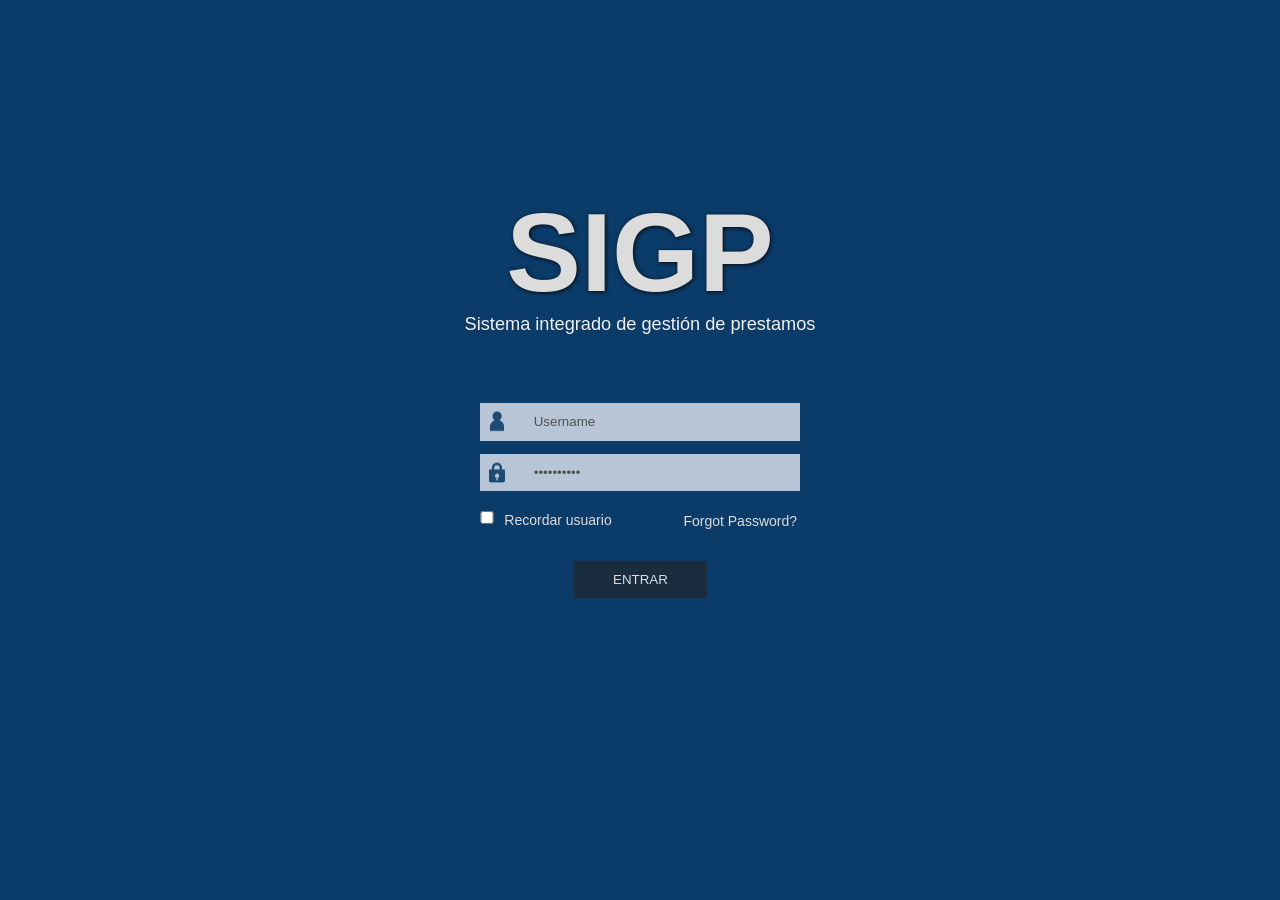
==== index.html @ 5d8df0fe "Avanzando la zona principal del proyecto" ====
<!DOCTYPE html>
<html lang="en">
	<head>
		<meta charset="utf-8">
		<meta name="viewport" content="width=device-width, maximum-scale=1.0, minimum-scale=1.0, initial-scale=1.0">
		<title>MyPage Login</title>
		<link rel="stylesheet" type="text/css" href="css/styles.css">
		<link rel="stylesheet" href="home.html">
	</head>
	<body>
		<div class="container">
			<header>
				<h1><a href="login.html">SIGP</a></h1>
				<p>Sistema integrado de gestión de prestamos</p>
			</header>
			<div class="loginForm">
				<form method="POST" action="#">
					<input id="username" class="loginForm__input--username" type="text" name="Cedula" value="Username" autocomplete="off"><br>
					<input id="password" class="loginForm__input--password" type="password" name="Contraseña" value="Contraseña" autocomplete="off"><br>
					
					<input id="remember" class="loginForm__input--remember" type="checkbox" name="Vehicle" value="remember">
					<label for="remember">Recordar usuario</label>
					<input id="submit" class="loginForm__input--submit" type="submit" name="submit" value="Entrar" onclick="window.location.href='otra_pagina.html';">
				</form>
				<a class="recovery" href="#">Forgot Password&#63;</a>
			</div>
			
		</div>
		<script type="text/javascript" src="app/app.js"></script>
	</body>
</html>
---- css/styles.css ----
body {
	background: #0b3b69;
	font-family: arial;
	font-size: 14px;
	padding: 0;
	margin: 0;
	width: 100%;
}
/*<========CSS Reset Properties========>*/
h1, p, form, input, div, img, label {
	padding: 0;
	margin: 0;
}
a {
	text-decoration: none;
	color: rgba(220,220,220,1);
	padding: 0;
	margin: 0;
}
/*<===============================================>*/
/*<========Top to Bottom ordered CSS rules========>*/
.container {
	overflow: hidden;
	display: flex;
	justify-content: center;
	align-items: center;
	height: 100vh;
	margin: 0;
	flex-direction: column;
}
.loginForm {
	margin: 1em auto 0 auto;
	width: 22.8em;
	height: 25em;
}
header h1 {
	color: rgba(240,240,240,1);
	font-family: sans-serif;
	font-weight: 800;
	font-size: 8em;
	font-variant: small-caps;
	line-height: 1.5;
	padding: 0.2em 0 0 0;
	height: 1.2em;
	width: 100%;
	text-align: center;
	text-shadow: 1px 1px 4px rgba(10,10,10,1);
}

header p {
	color: rgba(240,240,240,1);
	text-align: center;
	width: 100%;
	font-size: 1.3em;
	font-weight: 300;
	padding-top: 10px;
	margin-bottom: 3em;
}

input {
	background: rgba(228,232,243, 0.8) url("../images/sprite.png") no-repeat;
	background-size: 20px 80px;
	background-position: 0.5em 0.6em;
	border: none;
	color: rgba(80,80,80,1);
	padding: 0 0 0 4em;
	margin: 0 0 1em 0;
	width: 20em;
	height: 2.8em;
	outline: none;
	-webkit-transition: background-color 0.4s;
	transition: background-color 0.4s;
}
input:hover {
	background-color: rgba(255,255,255, 0.8);
}
input:focus {
	background-color: rgba(255,255,255, 0.8);
}
label {
	color: rgba(220,220,220,1);
}
.loginForm__input--password {
	background-position: 0.5em -3.8em;
}
.loginForm__input--remember {
	background: none;
	width: 1em;
	height: 1em;
	margin: 0.5em 0.5em 0 0;
}
.recovery {
	display: block;
	margin: -6.3em 0 0 14.5em;
}
.recovery:hover {
	text-decoration: underline;
}
.loginForm__input--submit {
	background: rgba(35,35,35, 0.6);
	color: rgba(220,220,220,1);
	padding: 0 0 0 0;
	margin: 2.5em 0 0 7em;
	width: 10em;
	text-transform: uppercase;
	cursor: pointer;
	-webkit-transition: background 0.4s;
	transition: background 0.4s;
}
.loginForm__input--submit:hover {
	background: rgba(223,32,77, 0.8);
}
.loginForm__input--submit:focus {
	background: rgba(223,32,77, 0.8);
}

.loginForm a{
	margin-top: -6.1em;
}
/*<============================================================>*/
/*<========Media queries for other displays and devices========>*/

@media only screen and (max-width: 480px) {
	header h1 {
		font-size: 4em;
	}
	.loginForm {
		margin: 0.5em auto 0 auto;
	}
}
/*<============================================================>*/
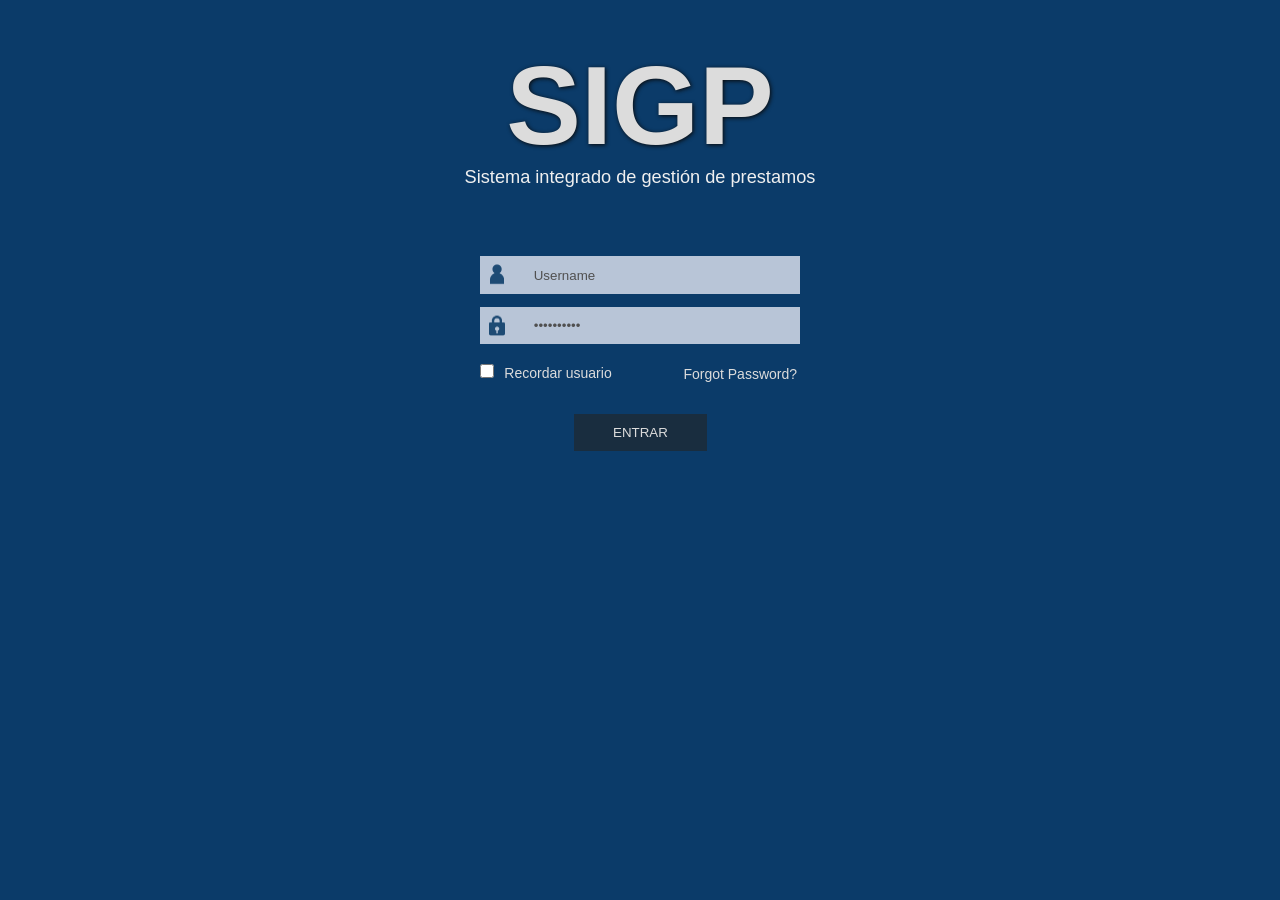
==== commit 20c04bd0: "Correccion de index" ====
--- a/index.html
+++ b/index.html
@@ -5,7 +5,6 @@
 		<meta name="viewport" content="width=device-width, maximum-scale=1.0, minimum-scale=1.0, initial-scale=1.0">
 		<title>MyPage Login</title>
 		<link rel="stylesheet" type="text/css" href="css/styles.css">
-		<link rel="stylesheet" href="home.html">
 	</head>
 	<body>
 		<div class="container">
@@ -20,7 +19,7 @@
 					
 					<input id="remember" class="loginForm__input--remember" type="checkbox" name="Vehicle" value="remember">
 					<label for="remember">Recordar usuario</label>
-					<input id="submit" class="loginForm__input--submit" type="submit" name="submit" value="Entrar" onclick="window.location.href='otra_pagina.html';">
+					<input id="submit" class="loginForm__input--submit" type="submit" name="submit" value="Entrar">
 				</form>
 				<a class="recovery" href="#">Forgot Password&#63;</a>
 			</div>
@@ -28,4 +27,4 @@
 		</div>
 		<script type="text/javascript" src="app/app.js"></script>
 	</body>
-</html>+</html>
--- a/css/styles.css
+++ b/css/styles.css
@@ -24,8 +24,6 @@
 	display: flex;
 	justify-content: center;
 	align-items: center;
-	height: 100vh;
-	margin: 0;
 	flex-direction: column;
 }
 .loginForm {
@@ -119,7 +117,6 @@
 }
 /*<============================================================>*/
 /*<========Media queries for other displays and devices========>*/
-
 @media only screen and (max-width: 480px) {
 	header h1 {
 		font-size: 4em;
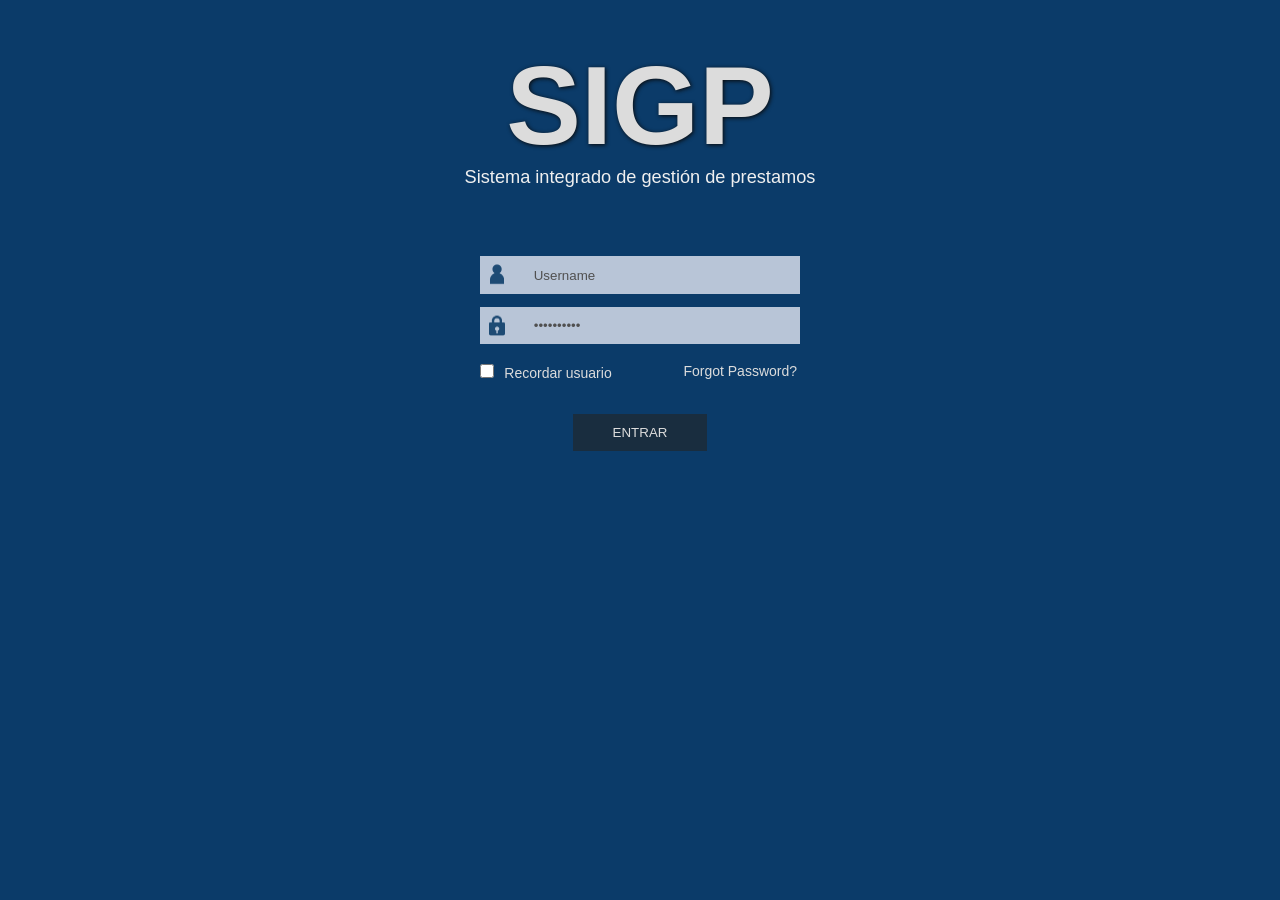
==== commit 2409f6ca: "Avanzando el header del home.html" ====
--- a/index.html
+++ b/index.html
@@ -12,14 +12,17 @@
 				<h1><a href="login.html">SIGP</a></h1>
 				<p>Sistema integrado de gestión de prestamos</p>
 			</header>
-			<div class="loginForm">
-				<form method="POST" action="#">
-					<input id="username" class="loginForm__input--username" type="text" name="Cedula" value="Username" autocomplete="off"><br>
-					<input id="password" class="loginForm__input--password" type="password" name="Contraseña" value="Contraseña" autocomplete="off"><br>
+			<div class="loginFormContainer">
+				<form method="POST" action="#" id="loginForm">
+					<input id="username" class="loginForm__input--username" type="text" name="Cedula" value="Username" autocomplete="off" required><br>
+					<input id="password" class="loginForm__input--password" type="password" name="Contraseña" value="Contraseña" autocomplete="off" required><br>
 					
 					<input id="remember" class="loginForm__input--remember" type="checkbox" name="Vehicle" value="remember">
 					<label for="remember">Recordar usuario</label>
-					<input id="submit" class="loginForm__input--submit" type="submit" name="submit" value="Entrar">
+					<button class="loginForm__button--submit" type="submit">
+						<a href="home.html">Entrar</a>
+					</button>
+					
 				</form>
 				<a class="recovery" href="#">Forgot Password&#63;</a>
 			</div>
--- a/css/styles.css
+++ b/css/styles.css
@@ -26,7 +26,7 @@
 	align-items: center;
 	flex-direction: column;
 }
-.loginForm {
+.loginFormContainer {
 	margin: 1em auto 0 auto;
 	width: 22.8em;
 	height: 25em;
@@ -56,7 +56,7 @@
 }
 
 input {
-	background: rgba(228,232,243, 0.8) url("../images/sprite.png") no-repeat;
+	background: rgba(228,232,243, 0.8) url("../img/sprite.png") no-repeat;
 	background-size: 20px 80px;
 	background-position: 0.5em 0.6em;
 	border: none;
@@ -94,23 +94,42 @@
 .recovery:hover {
 	text-decoration: underline;
 }
-.loginForm__input--submit {
-	background: rgba(35,35,35, 0.6);
-	color: rgba(220,220,220,1);
-	padding: 0 0 0 0;
-	margin: 2.5em 0 0 7em;
-	width: 10em;
-	text-transform: uppercase;
-	cursor: pointer;
-	-webkit-transition: background 0.4s;
-	transition: background 0.4s;
+/* Estilos del botón */
+.loginForm__button--submit {
+    background: rgba(35, 35, 35, 0.6);
+    padding: 0;
+    margin: 2.5em auto 0 auto; /* Centrado automático */
+    width: 10em;
+    height: 2.8em; /* Agregado para altura consistente */
+    text-transform: uppercase;
+    cursor: pointer;
+    border: none;
+    display: flex; /* Agregado para que el botón tome el tamaño del contenido */
+    align-items: end; /* Centra el contenido verticalmente */
+    justify-content: center; /* Centra el contenido horizontalmente */
+    -webkit-transition: background 0.4s;
+    transition: background 0.4s;
 }
-.loginForm__input--submit:hover {
-	background: rgba(223,32,77, 0.8);
+
+/* Estilo del enlace dentro del botón */
+.loginForm__button--submit a {
+    display: block; /* Asegura que ocupe todo el botón */
+    width: 100%;
+    height: 100%;
+    color: rgba(220, 220, 220, 1);
+    text-decoration: none;
+    text-align: center;
+    line-height: 2.8em; /* Ajusta alineación vertical */
 }
-.loginForm__input--submit:focus {
-	background: rgba(223,32,77, 0.8);
+
+/* Hover y Focus */
+.loginForm__button--submit:hover,
+.loginForm__button--submit:focus {
+    background: rgba(223, 32, 77, 0.8);
 }
+
+
+
 
 .loginForm a{
 	margin-top: -6.1em;
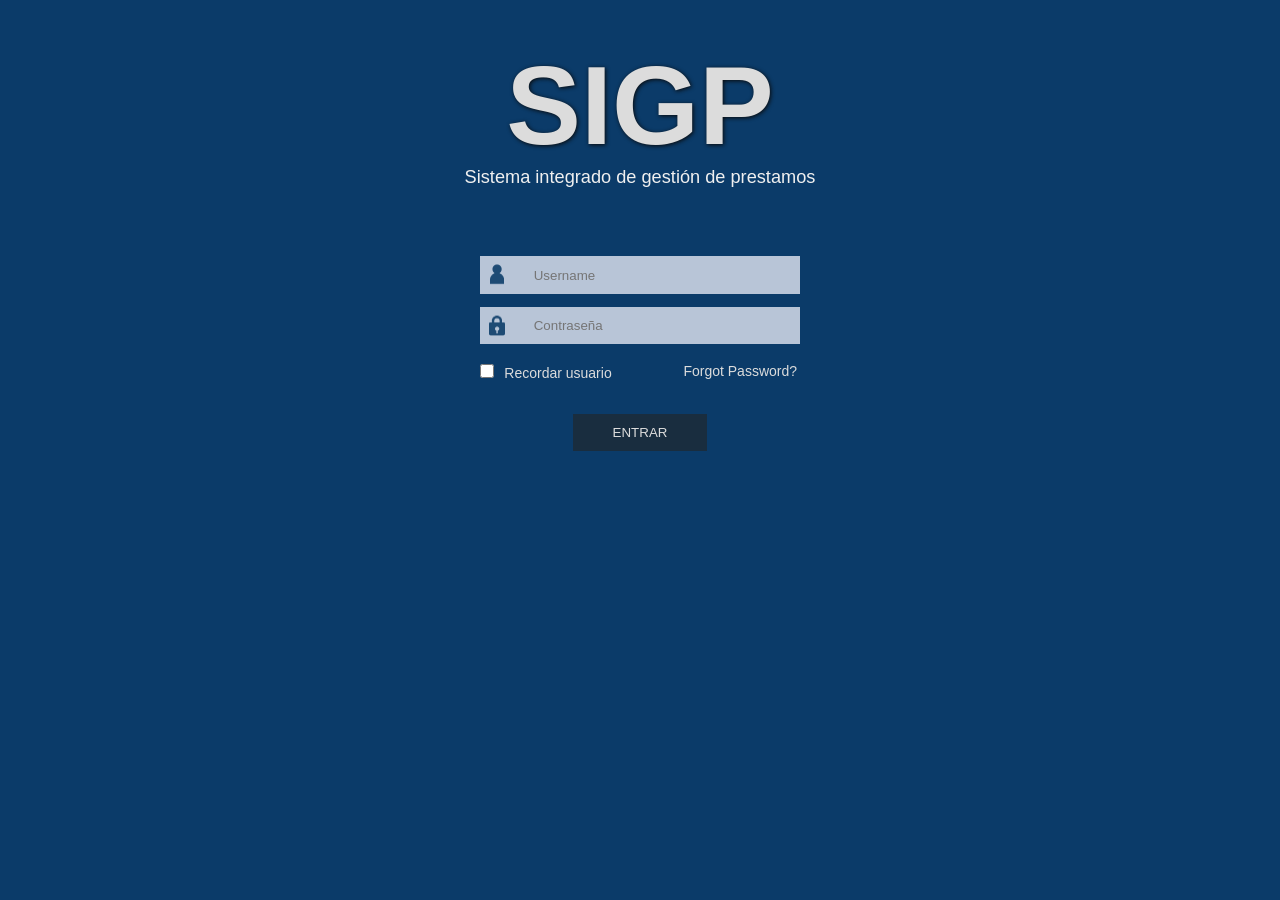
==== commit 64087ce1: "Agregando funciones JAVASCRIPT a prestamo" ====
--- a/index.html
+++ b/index.html
@@ -1,33 +1,37 @@
 <!DOCTYPE html>
 <html lang="en">
-	<head>
-		<meta charset="utf-8">
-		<meta name="viewport" content="width=device-width, maximum-scale=1.0, minimum-scale=1.0, initial-scale=1.0">
-		<title>MyPage Login</title>
-		<link rel="stylesheet" type="text/css" href="css/styles.css">
-	</head>
-	<body>
-		<div class="container">
-			<header>
-				<h1><a href="login.html">SIGP</a></h1>
-				<p>Sistema integrado de gestión de prestamos</p>
-			</header>
-			<div class="loginFormContainer">
-				<form method="POST" action="#" id="loginForm">
-					<input id="username" class="loginForm__input--username" type="text" name="Cedula" value="Username" autocomplete="off" required><br>
-					<input id="password" class="loginForm__input--password" type="password" name="Contraseña" value="Contraseña" autocomplete="off" required><br>
-					
-					<input id="remember" class="loginForm__input--remember" type="checkbox" name="Vehicle" value="remember">
-					<label for="remember">Recordar usuario</label>
-					<button class="loginForm__button--submit" type="submit">
-						<a href="home.html">Entrar</a>
-					</button>
-					
-				</form>
-				<a class="recovery" href="#">Forgot Password&#63;</a>
-			</div>
-			
+
+<head>
+	<meta charset="utf-8">
+	<meta name="viewport" content="width=device-width, maximum-scale=1.0, minimum-scale=1.0, initial-scale=1.0">
+	<title>MyPage Login</title>
+	<link rel="stylesheet" type="text/css" href="css/styles.css">
+</head>
+
+<body>
+	<div class="container">
+		<header>
+			<h1><a href="login.html">SIGP</a></h1>
+			<p>Sistema integrado de gestión de prestamos</p>
+		</header>
+		<div class="loginFormContainer">
+			<form method="POST" action="#" id="loginForm">
+				<input id="username" class="loginForm__input--username" type="text" name="Cedula" placeholder="Username"
+					autocomplete="off" required><br>
+				<input id="password" class="loginForm__input--password" type="password" name="Contraseña"
+					placeholder="Contraseña" autocomplete="off" required><br>
+				<input id="remember" class="loginForm__input--remember" type="checkbox" name="Vehicle" value="remember">
+				<label for="remember">Recordar usuario</label>
+				<button class="loginForm__button--submit" type="submit">
+					<a href="home.html">Entrar</a>
+				</button>
+
+			</form>
+			<a class="recovery" href="#">Forgot Password&#63;</a>
 		</div>
-		<script type="text/javascript" src="app/app.js"></script>
-	</body>
-</html>
+
+	</div>
+	<script type="text/javascript" src="app/app.js"></script>
+</body>
+
+</html>
--- a/css/styles.css
+++ b/css/styles.css
@@ -128,9 +128,6 @@
     background: rgba(223, 32, 77, 0.8);
 }
 
-
-
-
 .loginForm a{
 	margin-top: -6.1em;
 }
